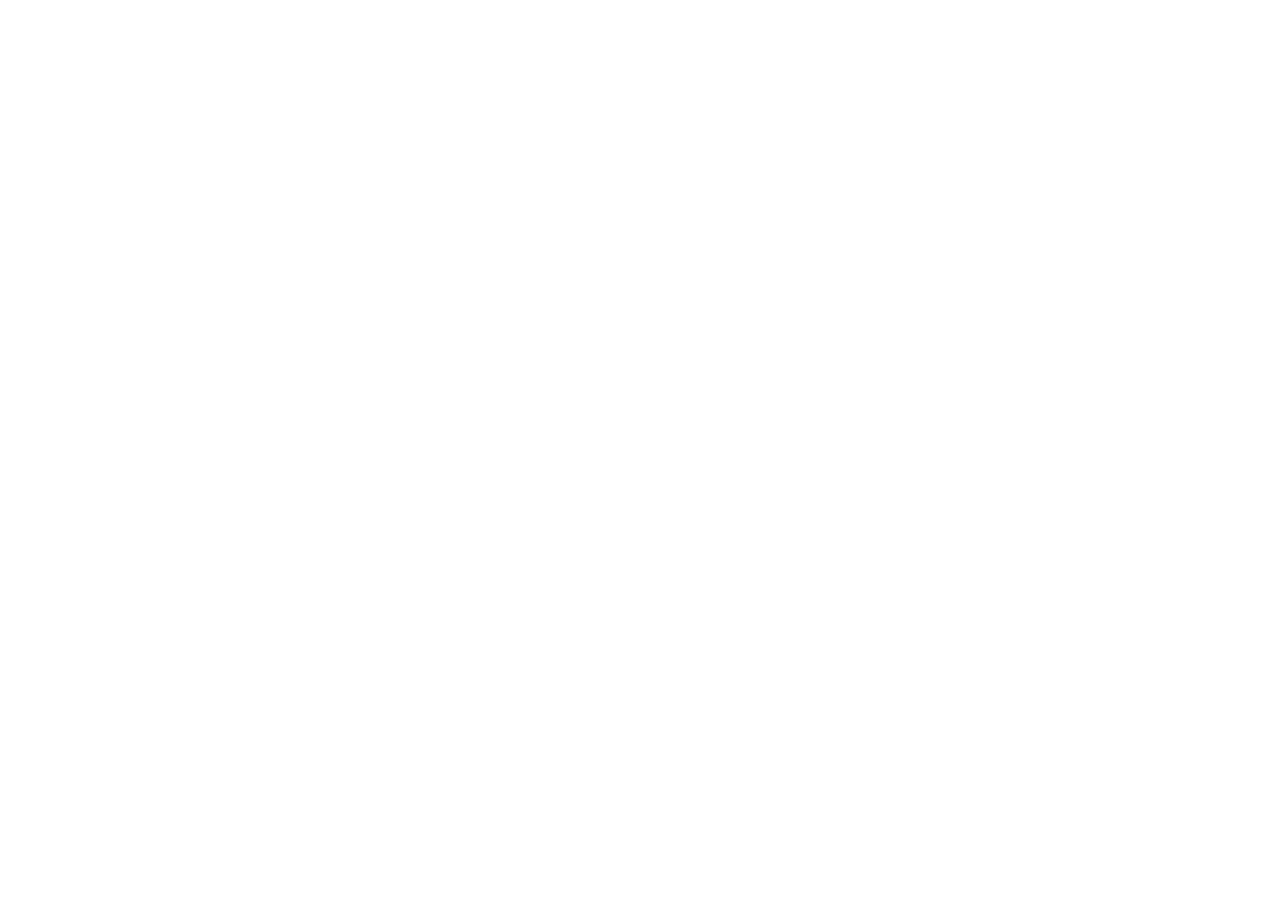
==== index.html @ 800a903e "Initial duplicate of COG jsPsych workshop" ====
<!DOCTYPE html>
<html>
  <head>
    <title>My experiment</title>
    <script src="jspsych/dist/jspsych.js"></script>
    <script src="jspsych/dist/plugin-html-keyboard-response.js"></script> 
    <script src="jspsych/dist/plugin-image-keyboard-response.js"></script>
    <script src="jspsych/dist/plugin-preload.js"></script>
    <script src="jspsych/dist/plugin-survey-text.js"></script>

    <script type="text/javascript" src="jspsych/dist/jquery-2.2.0.min.js"></script>
    <script type="text/javascript" src="jspsych/dist/jspsych-7-pavlovia-2021.12.js"></script>

    <link href="jspsych/dist/jspsych.css" rel="stylesheet" type="text/css" />
  
  </head>
  <body></body>
  <script>

//First, we have to initialize jsPsych. We can do this by using the initJsPsych() function, and saving it to a variable called jsPsych
//We are also adding the "jsPsych.data.displayData()" function, which will show us the raw data at the end of the experiment. 
//Here, the "on_finish:" function is basically saying: at the end of the jsPsych experiment, run this function (i.e., the "jsPsych.data.displayData();" function), which will show us the raw data at the end of the experiment
  var jsPsych = initJsPsych({
    on_finish: function() {
      jsPsych.data.displayData();
    }
  });


//Define empty timeline array
    var timeline = []


//For online experiments, it's recommended to preload image/video/audio files so that the timing of the stimuli presentation doesn't get messed up, since it's appearing on different web browsers. 
//The preload plug-in is built specifically for this!
//Create a variable that will store a pathway to all the image files we will use as part of this experiment, and preload them using the preload plugin below
var image_files = ["stimuli/clownfish.jpg", "stimuli/caterpillar.jpg", "stimuli/polarbear.jpg", "stimuli/toucan.jpg"]


//Use the preload plugin to load the image files
var preload = {
    type: jsPsychPreload,
    images: image_files,
}
timeline.push(preload);


 /* initialize connection with pavlovia.org */
    var pavlovia_init = { 
    data: {
        trial_id: "pavlovia_init"
    },
      type: jsPsychPavlovia, 
      command: "init" 
    }; 
  timeline.push(pavlovia_init);
  



//Create the first experimental trial called "welcome" and use the html-keyboard-response plugin to print a message.
//Add in HTML formatting to customize the welcome message
var welcome = {
    type: jsPsychHtmlKeyboardResponse,
    stimulus: "<p style = 'font-size: 40px; color: blue;'>Welcome to the experiment! Press the space bar to begin.</p>",
    choices: [' '],
};

//Push the welcome trial to the experimental timeline
timeline.push(welcome);



//Compile all the stimuli that you will be using in your experiment
var task_stimuli = [
  { animal: "stimuli/clownfish.jpg", name: 'Clownfish'},
  { animal: "stimuli/caterpillar.jpg", name: 'Caterpillar'},
  { animal: "stimuli/toucan.jpg", name: 'Toucan'},
  { animal: "stimuli/polarbear.jpg", name: 'Polar Bear'}
];



//Create trial that shows a fixation cross
var fixation = {
  type: jsPsychHtmlKeyboardResponse,
  stimulus: "<p style='font-size:100px;'>+</p>",
  choices: "NO_KEYS",
  trial_duration: 500,
};



//Create the stimuli presentation trial that you will iterate over
var stimuli_presentation = {
  type: jsPsychImageKeyboardResponse,
  stimulus: jsPsych.timelineVariable('animal'),
  prompt: '<p>Press a number 1-7 to indicate how much you like the image.</p>',
  choices: ['1','2','3','4','5','6','7'],
  stimulus_height: 500,
  stimulus_width: 500,
}



//Organize phase 1 task procedure
var phase1_procedure = {
      timeline: [fixation, stimuli_presentation],
      timeline_variables: task_stimuli,
      randomize_order: true,
    };

//Push phase 1 procedure to experimental timeline
timeline.push(phase1_procedure);



//Create the memory test experimental trial that you will iterate over
var memory_test = {
  type: jsPsychSurveyText,
  preamble: function() {
        var stim = '<p style="font-size:40px;font-weight:bold;">'+jsPsych.timelineVariable('name')+'</p>';
        return stim;
    },
  questions: [
    {prompt: 'Please type everything you can remember about the image of the animal listed above.', 
    rows: 15, 
    columns: 70, 
    required: true}
  ]
}


//Organize phase 2 task procedure
var phase2_procedure = {
      timeline: [fixation, memory_test],
      timeline_variables: task_stimuli,
      randomize_order: true,
    };

//Push phase 2 procedure to experimental timeline
timeline.push(phase2_procedure);



/* finish connection with pavlovia.org */
    var pavlovia_finish = { 
    data: {
        trial_id: "pavlovia_finish"
    },
        type: jsPsychPavlovia, 
        command: "finish",
    }; 
    timeline.push(pavlovia_finish);




//Experiment has finished: Use the html-keyboard-response plugin to print a thank you message.
var experiment_finished = {
    type: jsPsychHtmlKeyboardResponse,
    stimulus: 'Thank you for participating! Press "a" to exit.',
    choices: ['a'],
};

//Push experiment_finished trial to experimental timeline
timeline.push(experiment_finished);



//Run the experiment!
  jsPsych.run(timeline);

  </script>
</html>
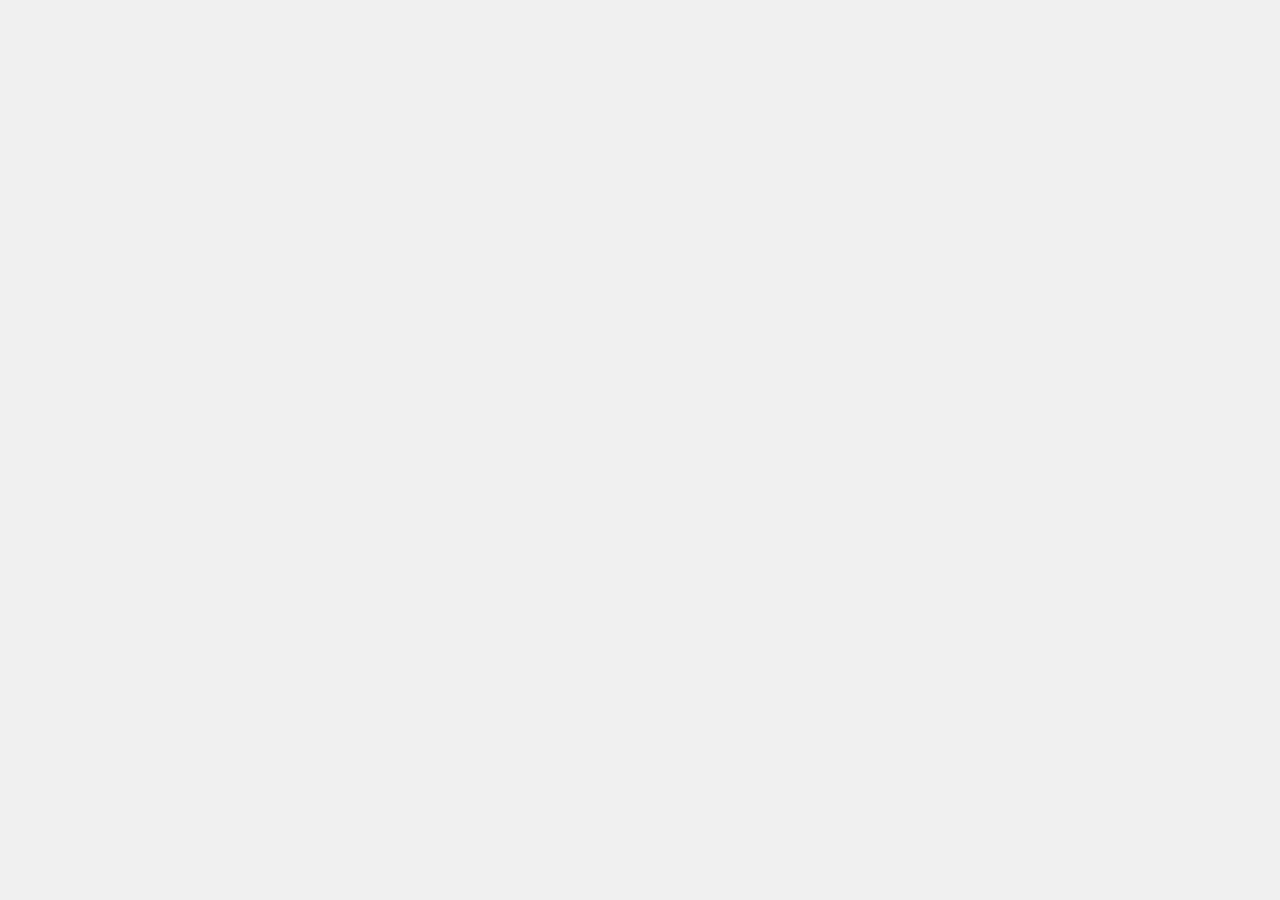
==== commit 438fff38: "Initial push" ====
--- a/index.html
+++ b/index.html
@@ -1,22 +1,41 @@
 <!DOCTYPE html>
 <html>
   <head>
-    <title>My experiment</title>
+    <title>AIDI experiment</title>
+
+    <!-- Load jsPsych libraries -->
     <script src="jspsych/dist/jspsych.js"></script>
-    <script src="jspsych/dist/plugin-html-keyboard-response.js"></script> 
-    <script src="jspsych/dist/plugin-image-keyboard-response.js"></script>
-    <script src="jspsych/dist/plugin-preload.js"></script>
+    <script src="jspsych/dist/plugin-instructions.js"></script>
+    <script src="jspsych/dist/plugin-html-button-response.js"></script>
     <script src="jspsych/dist/plugin-survey-text.js"></script>
-
-    <script type="text/javascript" src="jspsych/dist/jquery-2.2.0.min.js"></script>
-    <script type="text/javascript" src="jspsych/dist/jspsych-7-pavlovia-2021.12.js"></script>
-
+    <script src="jspsych/dist/plugin-survey-likert.js"></script>
+    <script src="jspsych/dist/plugin-survey-multi-choice.js"></script>
+    <script src="jspsych/dist/plugin-survey-multi-select.js"></script>
+    <script src="jspsych/dist/plugin-html-slider-response.js"></script>
+
+    <!-- Load stimuli from the JS script we made -->
+    <script src="stimuli/JS files/AIDI_stim.js"></script>
+
+    <!-- Load jsPsych's default CSS styling script (which handles aesthetics) -->
     <link href="jspsych/dist/jspsych.css" rel="stylesheet" type="text/css" />
   
+<style>
+      body {
+background-color: #F0F0F0;
+     } 
+.jspsych-display-element {
+line-height: 5em;
+color: black;
+}
+</style>
   </head>
   <body></body>
   <script>
 
+
+//------------------------------------//
+// Initialize jsPsych
+//------------------------------------//
 //First, we have to initialize jsPsych. We can do this by using the initJsPsych() function, and saving it to a variable called jsPsych
 //We are also adding the "jsPsych.data.displayData()" function, which will show us the raw data at the end of the experiment. 
 //Here, the "on_finish:" function is basically saying: at the end of the jsPsych experiment, run this function (i.e., the "jsPsych.data.displayData();" function), which will show us the raw data at the end of the experiment
@@ -27,146 +46,182 @@
   });
 
 
-//Define empty timeline array
-    var timeline = []
-
-
-//For online experiments, it's recommended to preload image/video/audio files so that the timing of the stimuli presentation doesn't get messed up, since it's appearing on different web browsers. 
-//The preload plug-in is built specifically for this!
-//Create a variable that will store a pathway to all the image files we will use as part of this experiment, and preload them using the preload plugin below
-var image_files = ["stimuli/clownfish.jpg", "stimuli/caterpillar.jpg", "stimuli/polarbear.jpg", "stimuli/toucan.jpg"]
-
-
-//Use the preload plugin to load the image files
-var preload = {
-    type: jsPsychPreload,
-    images: image_files,
-}
-timeline.push(preload);
-
-
- /* initialize connection with pavlovia.org */
-    var pavlovia_init = { 
-    data: {
-        trial_id: "pavlovia_init"
-    },
-      type: jsPsychPavlovia, 
-      command: "init" 
-    }; 
-  timeline.push(pavlovia_init);
-  
-
-
-
-//Create the first experimental trial called "welcome" and use the html-keyboard-response plugin to print a message.
-//Add in HTML formatting to customize the welcome message
+//------------------------------------//
+// Initiate the jsPsych timeline
+//------------------------------------//
+  var timeline = []
+
+
+//------------------------------------//
+// Text Instructions 
+//------------------------------------//
+//Create the first experimental trial called "welcome" and use the jsPsychInstructions plugin to print a message.
 var welcome = {
-    type: jsPsychHtmlKeyboardResponse,
-    stimulus: "<p style = 'font-size: 40px; color: blue;'>Welcome to the experiment! Press the space bar to begin.</p>",
-    choices: [' '],
-};
-
-//Push the welcome trial to the experimental timeline
-timeline.push(welcome);
-
-
-
-//Compile all the stimuli that you will be using in your experiment
-var task_stimuli = [
-  { animal: "stimuli/clownfish.jpg", name: 'Clownfish'},
-  { animal: "stimuli/caterpillar.jpg", name: 'Caterpillar'},
-  { animal: "stimuli/toucan.jpg", name: 'Toucan'},
-  { animal: "stimuli/polarbear.jpg", name: 'Polar Bear'}
+    type: jsPsychInstructions,
+    pages: function(){
+    pageOne = "<p><div style ='font-size:2.5vw;'>Welcome to the experiment.</div></p>" +
+    "<p><div style ='font-size:5vw; color: green;'>Click next to begin.</div></p>"
+     return [pageOne]
+  },
+  show_clickable_nav: true
+}
+
+
+
+//------------------------------------//
+// Text + Image instructions
+//------------------------------------//
+var experiment_instructions = {
+    type: jsPsychInstructions,
+    pages: function(){
+      pageOne =  "<p><div style ='font-size:2.5vw;'>You will be shown human- and AI-generated texts and pictures.</div></p>" +
+      "<p><div style ='font-size:2.5vw;'>Your goal is to determine whether the item orignates from humans or AI.</div></p>" +
+    "<img src='images/question_mark.jpeg' style='height: 25vh; position:fixed; right: 43vw; top: 4vh;''></img>"
+     return [pageOne]
+  },
+  show_clickable_nav: true
+}
+
+
+//------------------------------------//
+// Rentals Block 1
+//------------------------------------//
+var rentals_block_1_trial = {
+type: jsPsychHtmlButtonResponse,
+// stimulus: function() {
+//     return "<p><div style ='font-size: 3vw; font-family: Arial; text-align: left; position: fixed; left: 24vw; width: 56vw; height: 39vh; top: 13vh; line-height: 1.2em; border: .3vw transparent; padding: 1vh;'>"+jsPsych.timelineVariable('text_stimuli')+"</p>" +
+//     "<img src='"+jsPsych.timelineVariable('face_stimuli')+"' <div style= 'position:fixed; left: 33.2vw; width: 15vw; height: 20vh; top: 6vh;'></img>" +
+//     "<img src='"+jsPsych.timelineVariable('place_stimuli')+"' <div style= 'position:fixed; left: 33.2vw; width: 15vw; height: 20vh; top: 6vh;'></img>"
+// },
+stimulus: function() { 
+    return "<img src='"+jsPsych.timelineVariable('place_stimuli')+"' <div style= 'position:fixed; left: 33.2vw; width: 15vw; height: 20vh; top: 6vh;'></img>"
+},
+choices: ["<p style ='font-size:2.5vw; position: fixed; left: 24.8vw; bottom: 9vh;'><b>Human</b></p>", "<p style ='font-size: 2.5vw; position: fixed; right: 25.5vw; bottom: 9vh;'><b>AI</b></p>"],
+button_html: ['<button class="jspsych-btn" style = "width: 16vw; height: 8vh; position:fixed; left:23.5vw; bottom: 12vh" >%choice%</button>', '<button class="jspsych-btn" style = "width: 16vw; height: 8vh; position:fixed; right:23.3vw; bottom: 12vh" >%choice%</button>'],
+    }
+
+
+
+//------------------------------------//
+// Rentals Block 1 Timeline Procedure
+//------------------------------------//
+var rentals_block_1_procedure = {
+    timeline: [rentals_block_1_trial],
+    timeline_variables: stim,
+    };
+
+timeline.push(rentals_block_1_procedure)
+
+
+                                                //------------------------------------//
+                                                // Surveys/Questionnaires
+                                                //------------------------------------//
+
+//------------------------------------//
+// Likert-scale survey
+//------------------------------------//
+var QCAE_survey = {
+  type: jsPsychSurveyLikert,
+  preamble: "<p style ='font-size: 2.2vw;'><b>Please answer all of the questions on this page.</b></p>",
+  questions: [
+    {prompt: "<b>1. I sometimes find it difficult to see things from the 'other person's' point of view.</b>", name: 'QCAE_Q1', labels: ["Strongly Disagree", "Slightly Disagree", "Slightly Agree", "Strongly Agree"], required: true},
+    {prompt: "<b>2. I am usually objective when I watch a film or play, and I don't often get completely caught up in it.</b>", name: 'QCAE_Q2', labels: ["Strongly Disagree", "Slightly Disagree", "Slightly Agree", "Strongly Agree"], required: true},
+    {prompt: "<b>3. I try to look at everybody's side of a disagreement before I make a decision.</b>", name: 'QCAE_Q3', labels: ["Strongly Disagree", "Slightly Disagree", "Slightly Agree", "Strongly Agree"], required: true},
+]
+}
+
+//If all questions have the same answer option, we can make it even easier by defining the labels once instead of writing them out for each question
+//We can make a variable that stores the answer options and then reference that variable instead of writing the answer options out each time.
+var likert_scale = [
+  "Strongly Disagree", 
+  "Slightly Disagree", 
+  "Slightly Agree",
+  "Strongly Agree"
 ];
 
-
-
-//Create trial that shows a fixation cross
-var fixation = {
-  type: jsPsychHtmlKeyboardResponse,
-  stimulus: "<p style='font-size:100px;'>+</p>",
-  choices: "NO_KEYS",
-  trial_duration: 500,
-};
-
-
-
-//Create the stimuli presentation trial that you will iterate over
-var stimuli_presentation = {
-  type: jsPsychImageKeyboardResponse,
-  stimulus: jsPsych.timelineVariable('animal'),
-  prompt: '<p>Press a number 1-7 to indicate how much you like the image.</p>',
-  choices: ['1','2','3','4','5','6','7'],
-  stimulus_height: 500,
-  stimulus_width: 500,
-}
-
-
-
-//Organize phase 1 task procedure
-var phase1_procedure = {
-      timeline: [fixation, stimuli_presentation],
-      timeline_variables: task_stimuli,
-      randomize_order: true,
-    };
-
-//Push phase 1 procedure to experimental timeline
-timeline.push(phase1_procedure);
-
-
-
-//Create the memory test experimental trial that you will iterate over
-var memory_test = {
-  type: jsPsychSurveyText,
-  preamble: function() {
-        var stim = '<p style="font-size:40px;font-weight:bold;">'+jsPsych.timelineVariable('name')+'</p>';
-        return stim;
-    },
+var QCAE_survey_samelabels = {
+  type: jsPsychSurveyLikert,
+  preamble: "<p style ='font-size: 2.2vw;'><b>Please answer all of the questions on this page.</b></p>",
   questions: [
-    {prompt: 'Please type everything you can remember about the image of the animal listed above.', 
-    rows: 15, 
-    columns: 70, 
-    required: true}
-  ]
-}
-
-
-//Organize phase 2 task procedure
-var phase2_procedure = {
-      timeline: [fixation, memory_test],
-      timeline_variables: task_stimuli,
-      randomize_order: true,
-    };
-
-//Push phase 2 procedure to experimental timeline
-timeline.push(phase2_procedure);
-
-
-
-/* finish connection with pavlovia.org */
-    var pavlovia_finish = { 
-    data: {
-        trial_id: "pavlovia_finish"
-    },
-        type: jsPsychPavlovia, 
-        command: "finish",
-    }; 
-    timeline.push(pavlovia_finish);
-
-
-
-
-//Experiment has finished: Use the html-keyboard-response plugin to print a thank you message.
-var experiment_finished = {
-    type: jsPsychHtmlKeyboardResponse,
-    stimulus: 'Thank you for participating! Press "a" to exit.',
-    choices: ['a'],
-};
-
-//Push experiment_finished trial to experimental timeline
-timeline.push(experiment_finished);
-
-
+    {prompt: "<b>1. I sometimes find it difficult to see things from the 'other person's' point of view.</b>", name: 'QCAE_Q1', labels: likert_scale, required: true},
+    {prompt: "<b>2. I am usually objective when I watch a film or play, and I don't often get completely caught up in it.</b>", name: 'QCAE_Q2', labels: likert_scale, required: true},
+    {prompt: "<b>3. I try to look at everybody's side of a disagreement before I make a decision.</b>", name: 'QCAE_Q3', labels: likert_scale, required: true},
+]
+}
+
+
+//------------------------------------//
+// Multiple Choice survey
+//------------------------------------//
+var MTES_SAS = {
+    type: jsPsychSurveyMultiChoice,
+    questions: [
+      {
+        prompt: "<b>1. I have missed planned work due to smartphone use</b>", 
+        horizontal: true,
+        name: 'MTES_SAS_MissedPlans', 
+        options: ['Strongly Disagree', 'Disagree', 'Weakly Disagree', 'Weakly Agree', 'Agree', 'Strongly Agree'], 
+        required: true
+      }, 
+      {
+        prompt: "<b>2. I have a hard time concentrating in class, while doing assignments, or while working due to smartphone use</b>", 
+        horizontal: true,
+        name: 'MTES_SAS_Concentrating', 
+        options: ['Strongly Disagree', 'Disagree', 'Weakly Disagree', 'Weakly Agree', 'Agree', 'Strongly Agree'], 
+        required: true
+      },
+      {
+        prompt: "<b>3. I feel pain in my wrists or at the back of my neck while using a smartphone</b>", 
+        horizontal: true,
+        name: 'MTES_SAS_Pain', 
+        options: ['Strongly Disagree', 'Disagree', 'Weakly Disagree', 'Weakly Agree', 'Agree', 'Strongly Agree'], 
+        required: true
+      }
+    ],
+  };
+
+
+//------------------------------------//
+// Multiple Select survey
+//------------------------------------//
+  var TechUse = {
+    type: jsPsychSurveyMultiSelect,
+    questions: [
+      {
+    prompt: "<p><div style = 'font-size: 1.5vw;'><b>Which of the following social media platforms do you use? (check all that apply)</b></div></p>", 
+    options: ['Instagram','Twitter','Facebook','Snapchat', 'TikTok','YouTube','Reddit','LinkedIn', 'Pinterest', 'WhatsApp', 'None of the above'],
+    name: 'TechUse_socialmedia',
+    required: true,
+      },
+      {
+    prompt: "<p><div style = 'font-size: 1.5vw;'><b>Which of the following AI systems do you use?</b></div></p>", 
+    options: ['ChatGPT', 'Google Gemini', 'Claude', 'None of the above'],
+    name: 'TechUse_AI',
+    required: true,
+      }
+    ],
+  }
+
+
+//------------------------------------//
+// Open-ended Text Response
+//------------------------------------//
+var AI_questions = {
+type: jsPsychSurveyText,
+questions: [
+  {prompt: "<p><div style ='font-size:2vw;'>What are your primary motivations for using AI?</div></p>", rows: 15, columns: 70, name: "AI_motivations", required: true}
+]
+}
+
+
+//------------------------------------//
+// Organize experimental procedure
+//------------------------------------//
+var AIDI_procedure = {
+    timeline: [welcome, experiment_instructions],
+
+}
+//timeline.push(AIDI_procedure);
 
 //Run the experiment!
   jsPsych.run(timeline);
